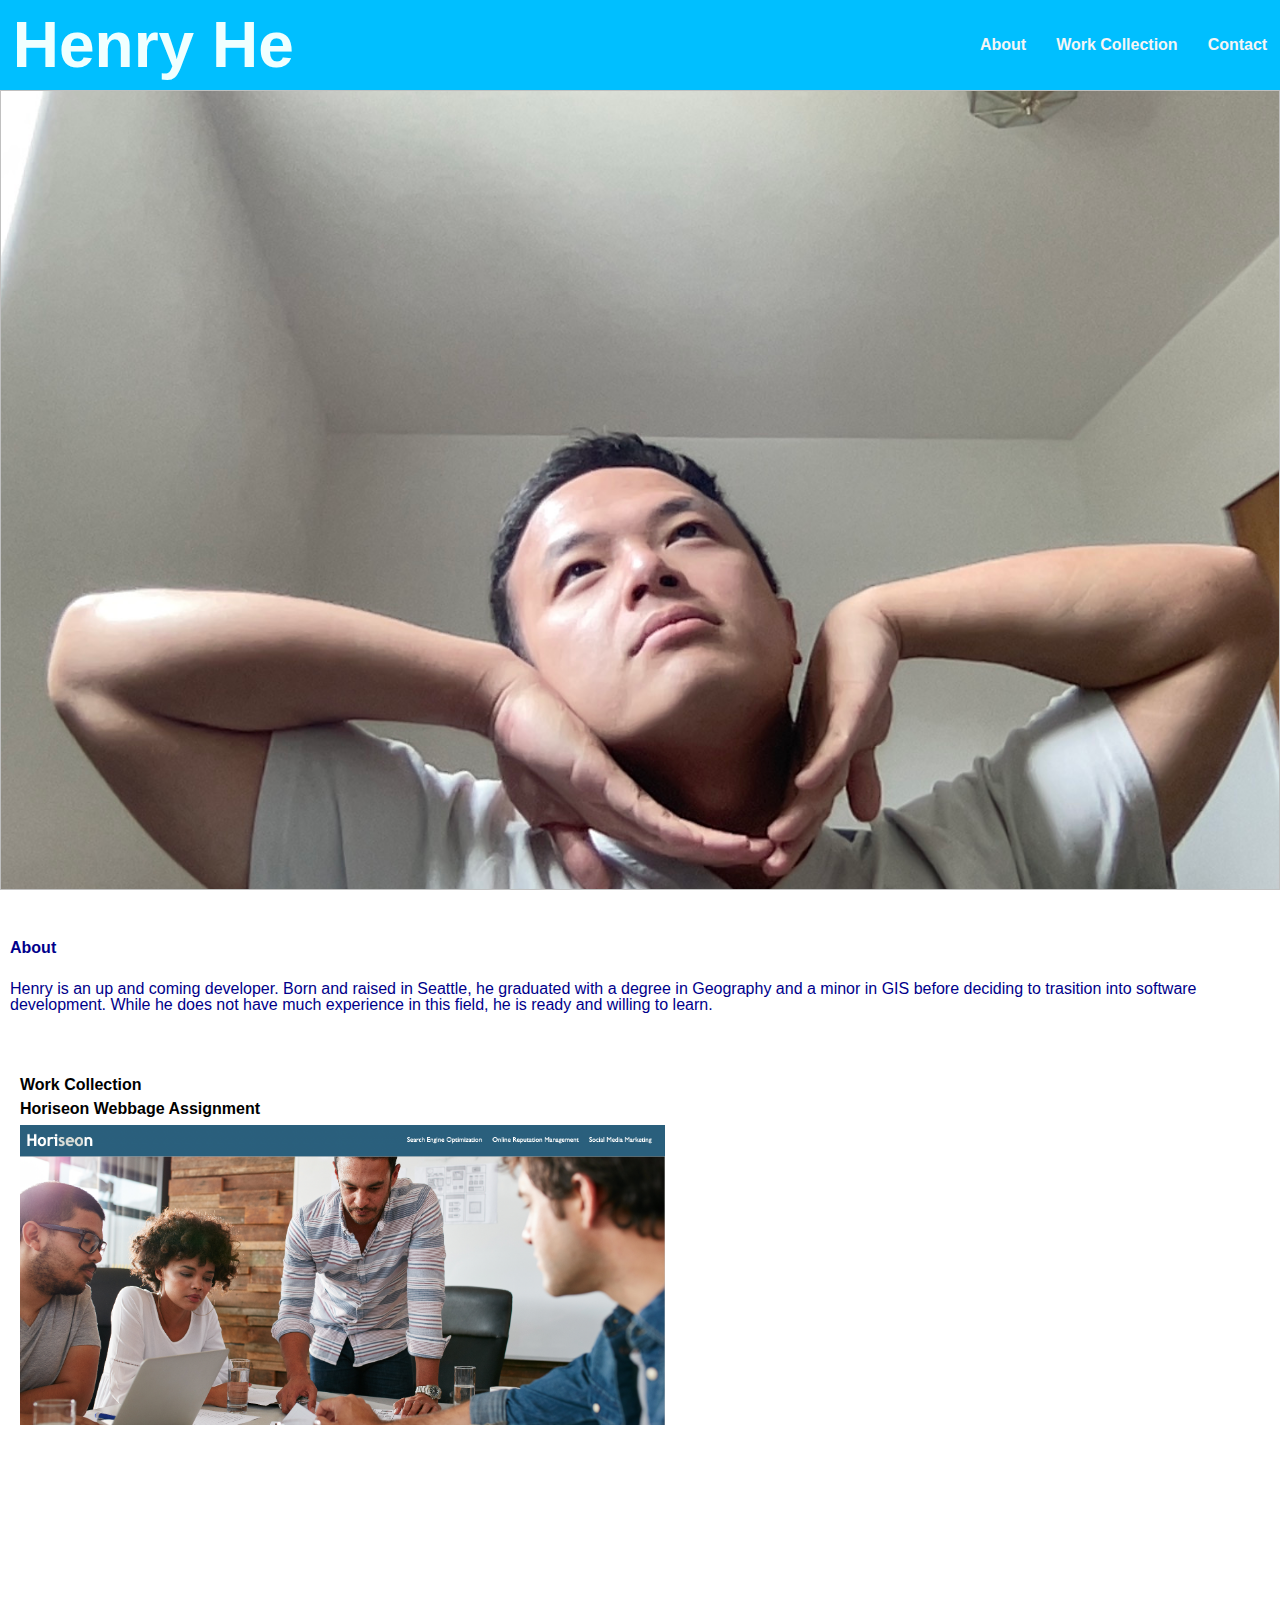
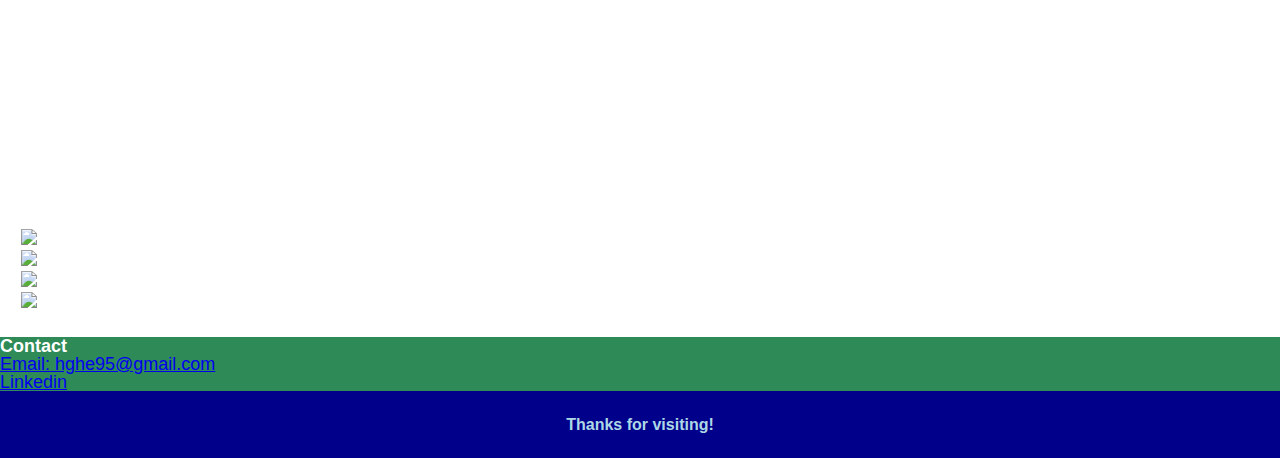
==== index.html @ d85de10f "HW 2 commit" ====
<!DOCTYPE html>
<html lang="en">
<head>
    <meta charset="UTF-8">
    <meta http-equiv="X-UA-Compatible" content="IE=edge">
    <meta name="viewport" content="width=device-width, initial-scale=1.0">
    <title>Henry's Portfolio</title>
    <link rel="stylesheet" href="./assets/css/style.css"/>
    <link rel="stylesheet" href="./assets/css/reset.css"/>
</head>

<body>
    <header class="header">
        <h1>Henry He</h1>
        <nav>
            <ul>
                <li><a href="#about">About</a></li>
                <li><a href="#work-collection">Work Collection</a></li>
                <li><a href="#contact">Contact</a></li>
            </ul>
        </nav>
    </header>

    <img class="profile"></img>

    <section id="about" class="about">
        <h2>About</h2>
        <p>Henry is an up and coming developer. Born and raised in Seattle, he graduated with a degree in Geography and a minor in GIS before deciding to trasition into software development. While he does not have much experience in this field, he is ready and willing to learn.</p>
    </section>

    <main class = "middle">
        <h2 id="work-collection">Work Collection</h2>
        <section class="top inner">
            <h2>Horiseon Webbage Assignment</h2>
            <a href="https://hghe95.github.io/HW-1/">
                <img src="./assets/images/Horiseon.jpg" alt="Horiseon"> 
            </a>
        </section>
        <!--The following are placeholders since I currently only have one application -->
        <div class="other inner">
            <img src="https://upload.wikimedia.org/wikipedia/commons/thumb/1/18/Grey_Square.svg/480px-Grey_Square.svg.png">
        </div>
        <div class="other inner">
            <img src="https://upload.wikimedia.org/wikipedia/commons/thumb/1/18/Grey_Square.svg/480px-Grey_Square.svg.png">
        </div>
        <div class="other inner">
            <img src="https://upload.wikimedia.org/wikipedia/commons/thumb/1/18/Grey_Square.svg/480px-Grey_Square.svg.png">
        </div>
        <div class="other inner">
            <img src="https://upload.wikimedia.org/wikipedia/commons/thumb/1/18/Grey_Square.svg/480px-Grey_Square.svg.png">
        </div>
    </main>
    <aside>
        <section id=contact class="contact">
            <h3>Contact</h3>
                <ul>
                    <li><a href="mailto:hghe95@gmail.com">Email: hghe95@gmail.com</a></li>
                    <li><a href="https://www.linkedin.com/in/henry-he-3695b4b3">Linkedin</a></li>
                </ul>
        </section>
    </aside>
    <footer>
        <h4>Thanks for visiting!</h4>
    </footer>
</body>
</html>
---- assets/css/style.css ----
* {
    box-sizing: border-box;
    padding: 0;
    margin: 0;
}

body {
    display: flex;
    flex-direction:column;
    line-height:1.4;
    background-color: var(--bright-turquoise);
}

header {
    display: flex;
    justify-content: space-between;
    align-items: center;
    padding: 1%;
    background-color: deepskyblue;
    color:azure;
}

.contact {
    background-color: seagreen;
    color: white;
    clear: both;
    font-size: large;
    font-family:Arial, Helvetica, sans-serif;
    
}

.about {
    color: darkblue;
    float:left;
    margin-bottom: 30px;
    margin-left: 10px;
    margin-right: 10px;
}

.header ul li {
    margin-left: 30px;
    color:azure;
}

.header h1 {
    font-size: 400%
}

h2 {
    margin: 2% 0;
    font-size: 200%;
}

nav ul {
    display: flex;
    justify-content: space-between;
    min-width: 300px;
}

nav a {
    color:whitesmoke;
    font-weight: bold;
    text-decoration: none;
}

nav a:hover {
    color: #fff;
}

main {
    display: flex;
    flex: 1 1 0;
    max-width: 96%;
    margin: 2% auto;
}

article {
    border-bottom: 1px solid darkblue;
    height: 200px;
    width: 200px;
}

article p {
    margin: 2% 0;
    font-size: 110%;
}


footer {
    display: flex;
    justify-content: center;
    padding: 2%;
    background-color: darkblue;
    color: lightblue;
}

.profile {
    height: 800px;
    width: 100%;
    margin-bottom: 25px;
    background-image:url(../images/extra-picture.jpg);
    background-size: cover;
    background-position: center;
}

.float-left {
    float: left;
    margin-right: 25px;
}

.float-right {
    float: right;
    margin-left: 25px;
}

.middle {
    width: 400px;
    display: inline-block;
    margin-left: 20px;
}

.middle img {
    max-height: 300px;
    float: center;
}

.middle h2{
    font-size: 100%;
}

.middle::after {
    content: '';
    display: block;
    clear: both;
}
  
.middle > div {
    float: center;
    box-sizing: border-box;
    padding: 1px;
}

.inner {
    width: 100%;
    padding-bottom: 100%;
}

.other {
    width: 50%;
}

.top {
    width: 100%;
  }

@media screen and (max-width: 768px) {
    header {
        flex-direction: column;
    }

    main {
        max-width: 1200px;
    }
}

@media screen and (max-width: 992px) {
    header {
        width: 75%;
    }

    .card-column {
        flex: 0 0 33.333%;
        max-width: 33.333%;
    }
}
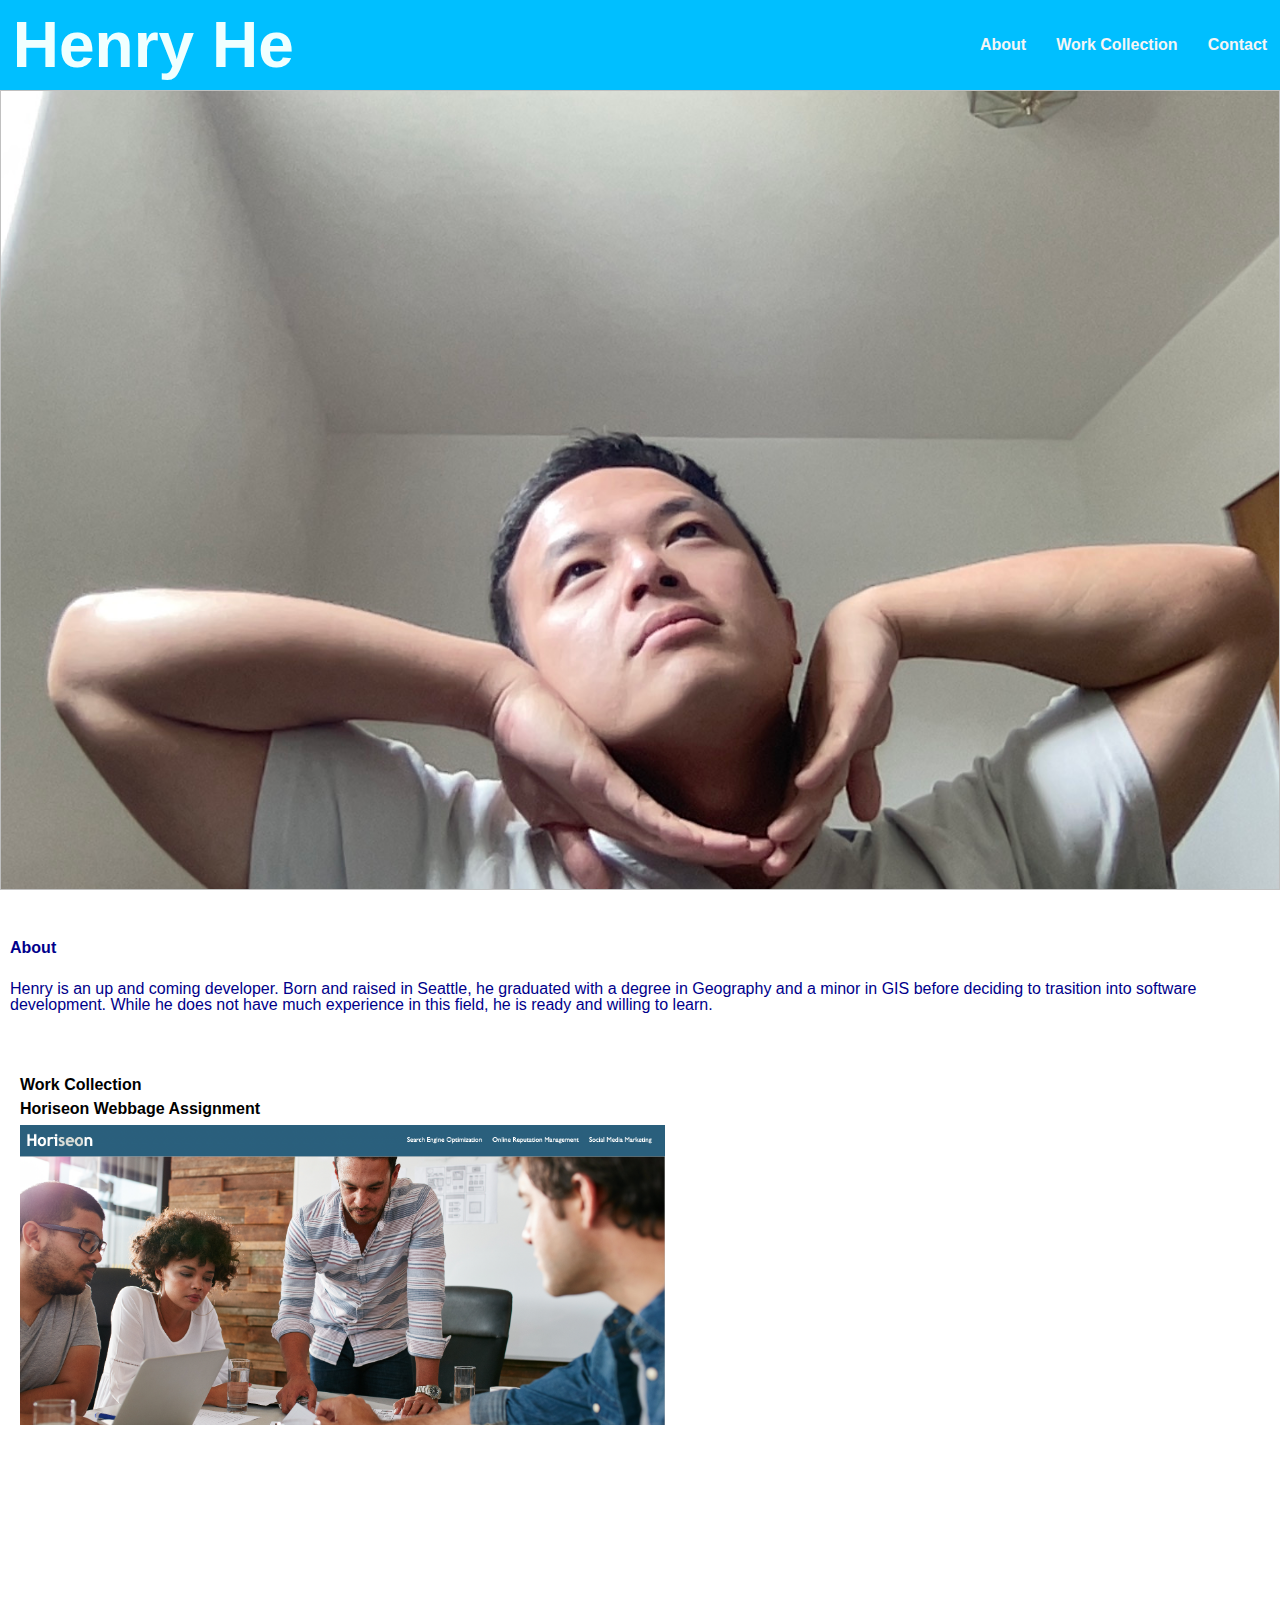
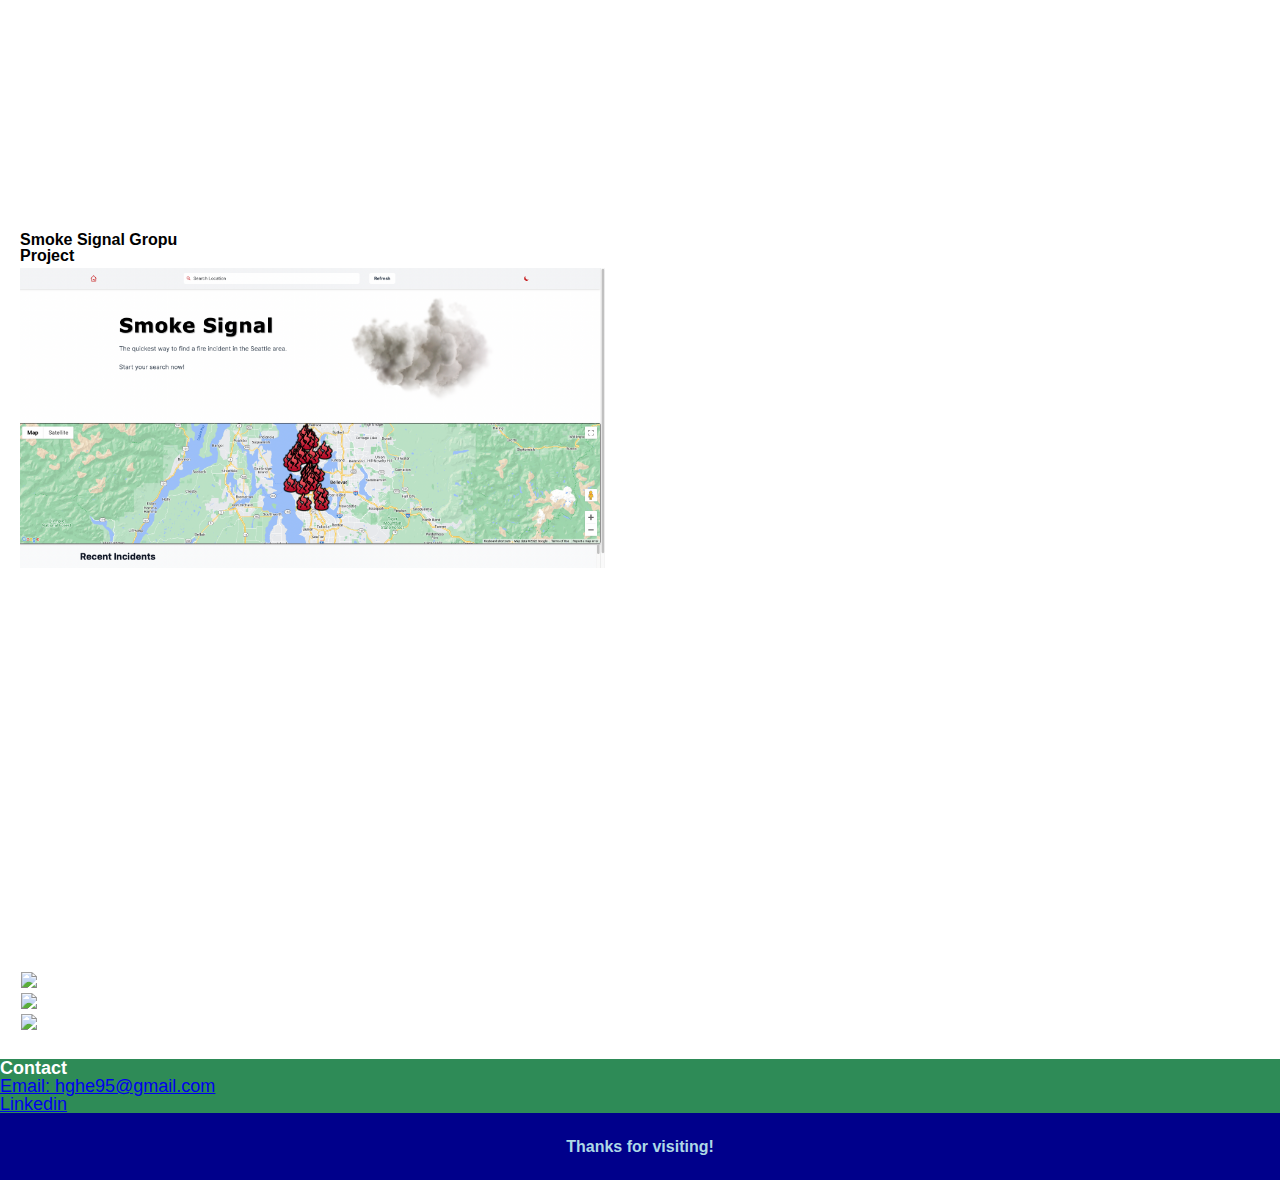
==== commit adc430cb: "Added project" ====
--- a/index.html
+++ b/index.html
@@ -36,10 +36,13 @@
                 <img src="./assets/images/Horiseon.jpg" alt="Horiseon"> 
             </a>
         </section>
-        <!--The following are placeholders since I currently only have one application -->
-        <div class="other inner">
-            <img src="https://upload.wikimedia.org/wikipedia/commons/thumb/1/18/Grey_Square.svg/480px-Grey_Square.svg.png">
-        </div>
+        <section class="other inner"> 
+            <h2>Smoke Signal Gropu Project</h2>
+            <a href="https://jleebootcamp.github.io/smokesignal/">
+                <img src="./assets/images/Smoke-Signal.jpg" alt="Smoke Signal">
+            </a>
+        </section>
+        <!--The following are placeholders since I currently only have a few applications -->
         <div class="other inner">
             <img src="https://upload.wikimedia.org/wikipedia/commons/thumb/1/18/Grey_Square.svg/480px-Grey_Square.svg.png">
         </div>
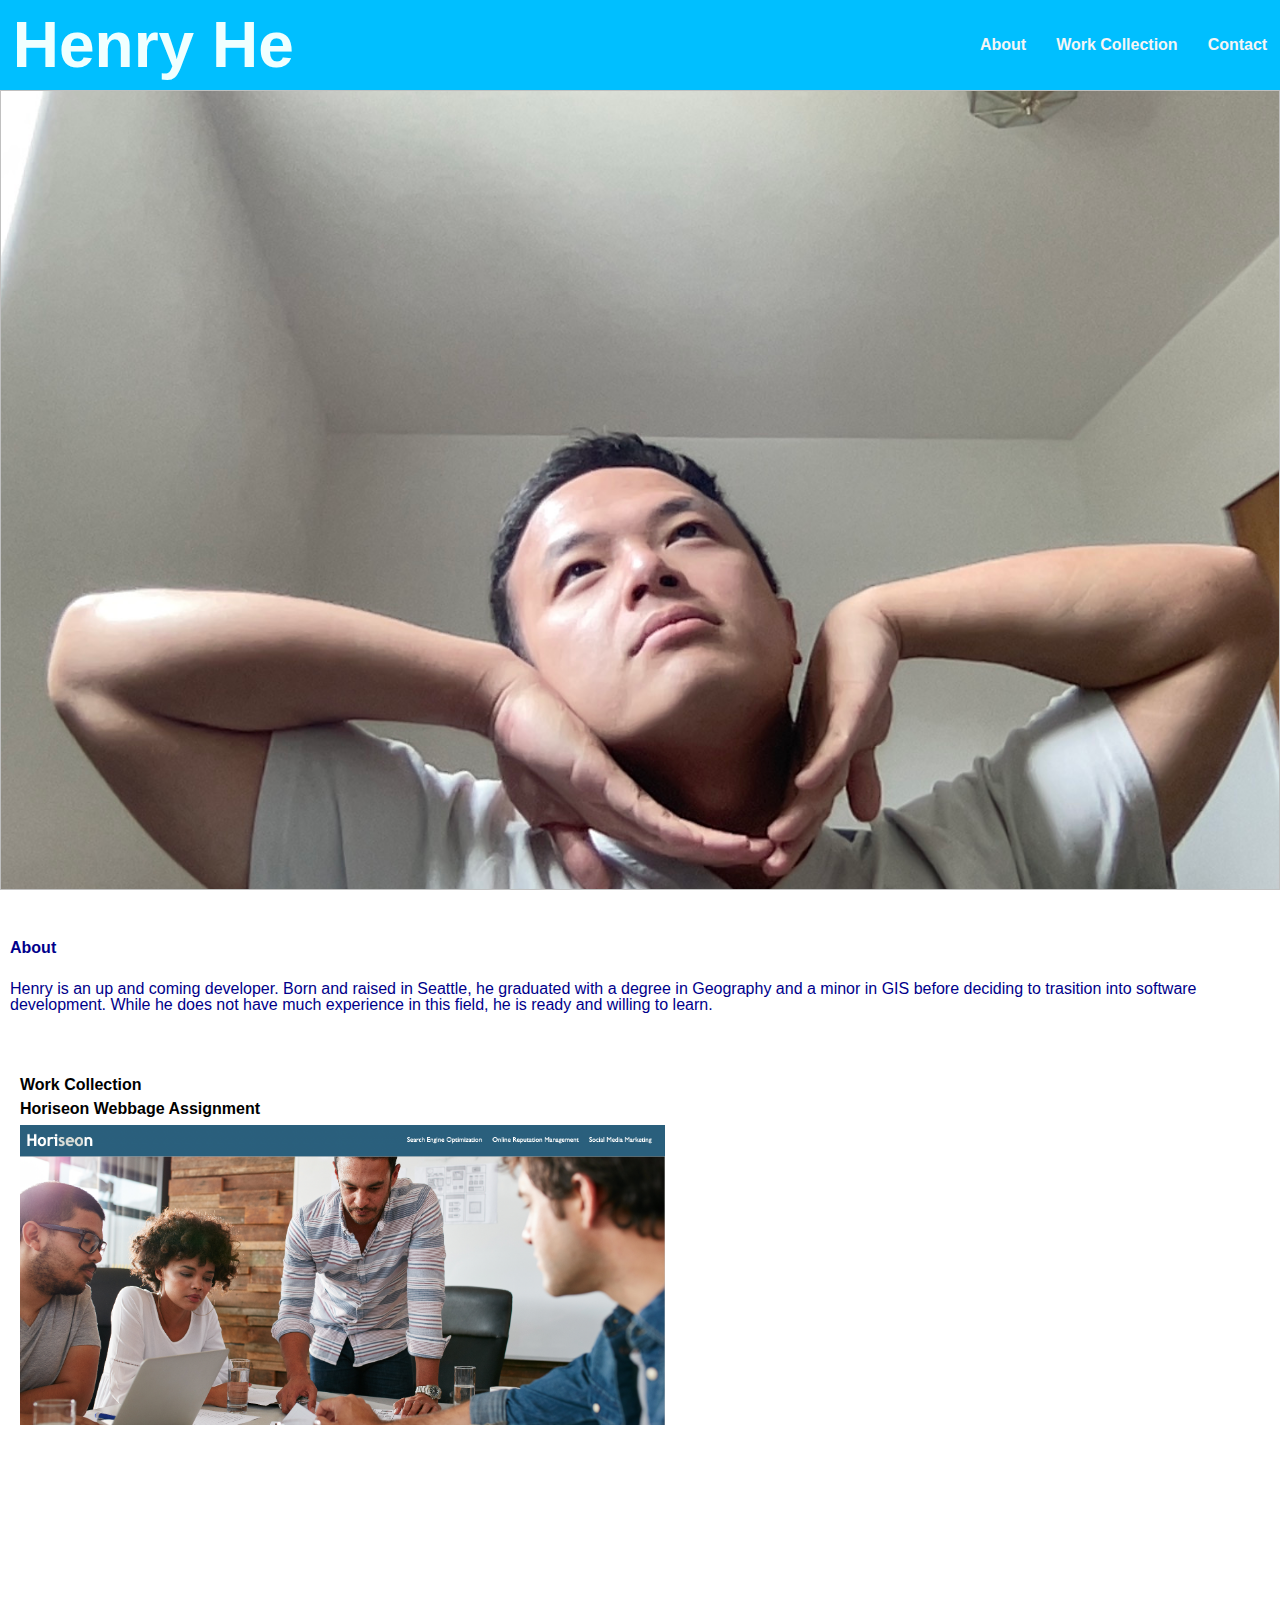
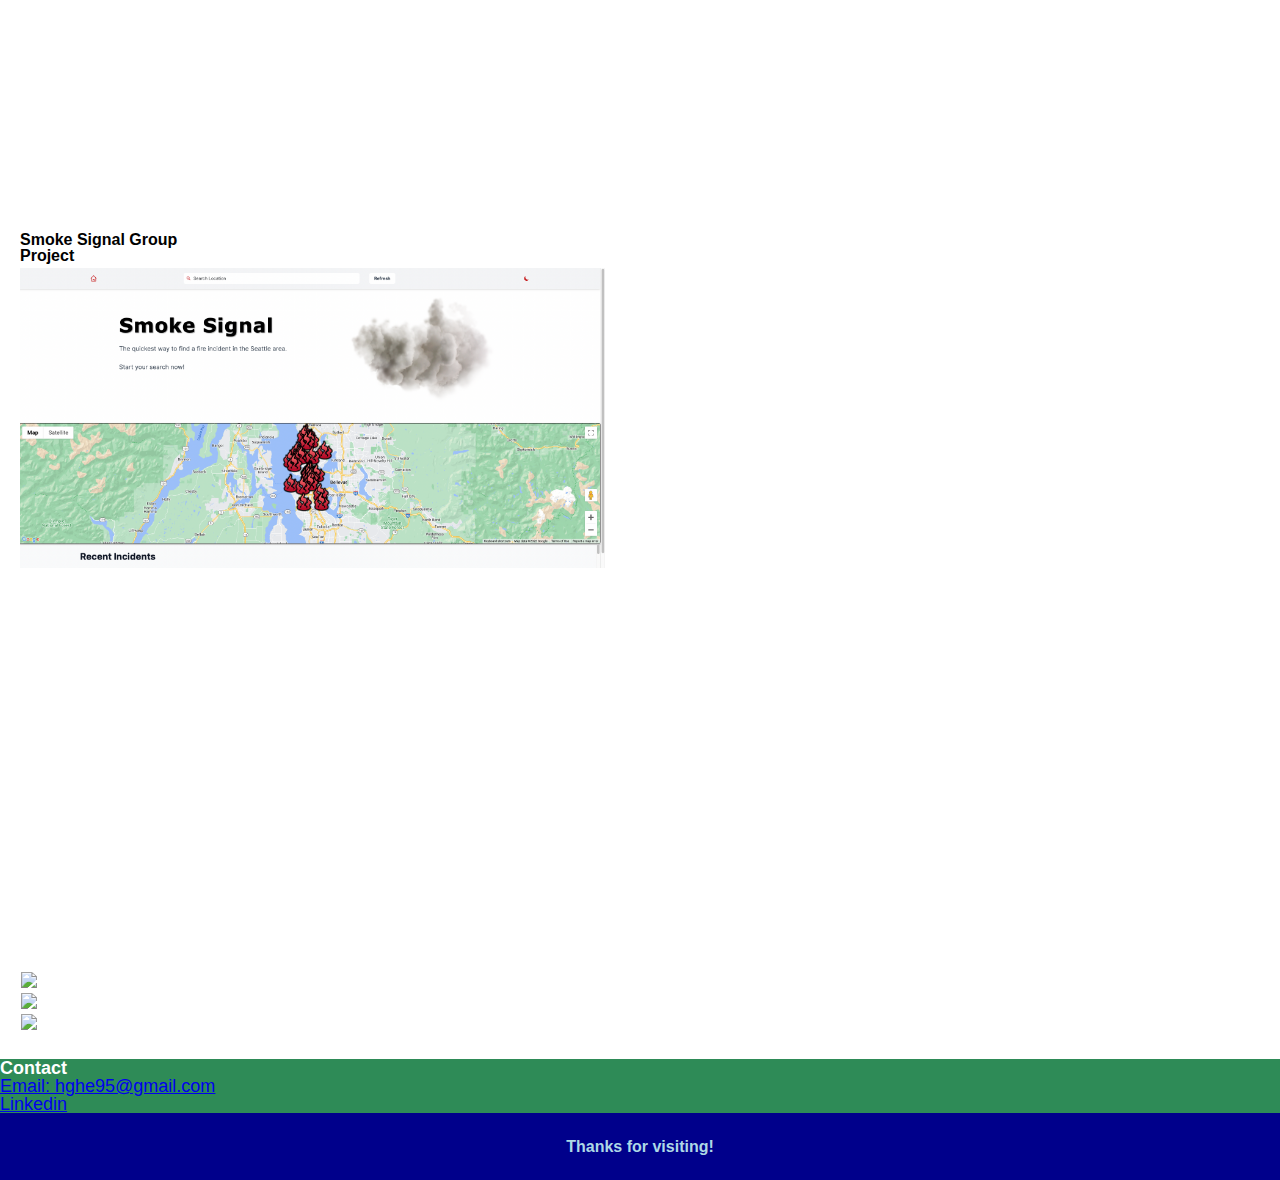
==== commit f35484b2: "Fixed typo" ====
--- a/index.html
+++ b/index.html
@@ -37,7 +37,7 @@
             </a>
         </section>
         <section class="other inner"> 
-            <h2>Smoke Signal Gropu Project</h2>
+            <h2>Smoke Signal Group Project</h2>
             <a href="https://jleebootcamp.github.io/smokesignal/">
                 <img src="./assets/images/Smoke-Signal.jpg" alt="Smoke Signal">
             </a>
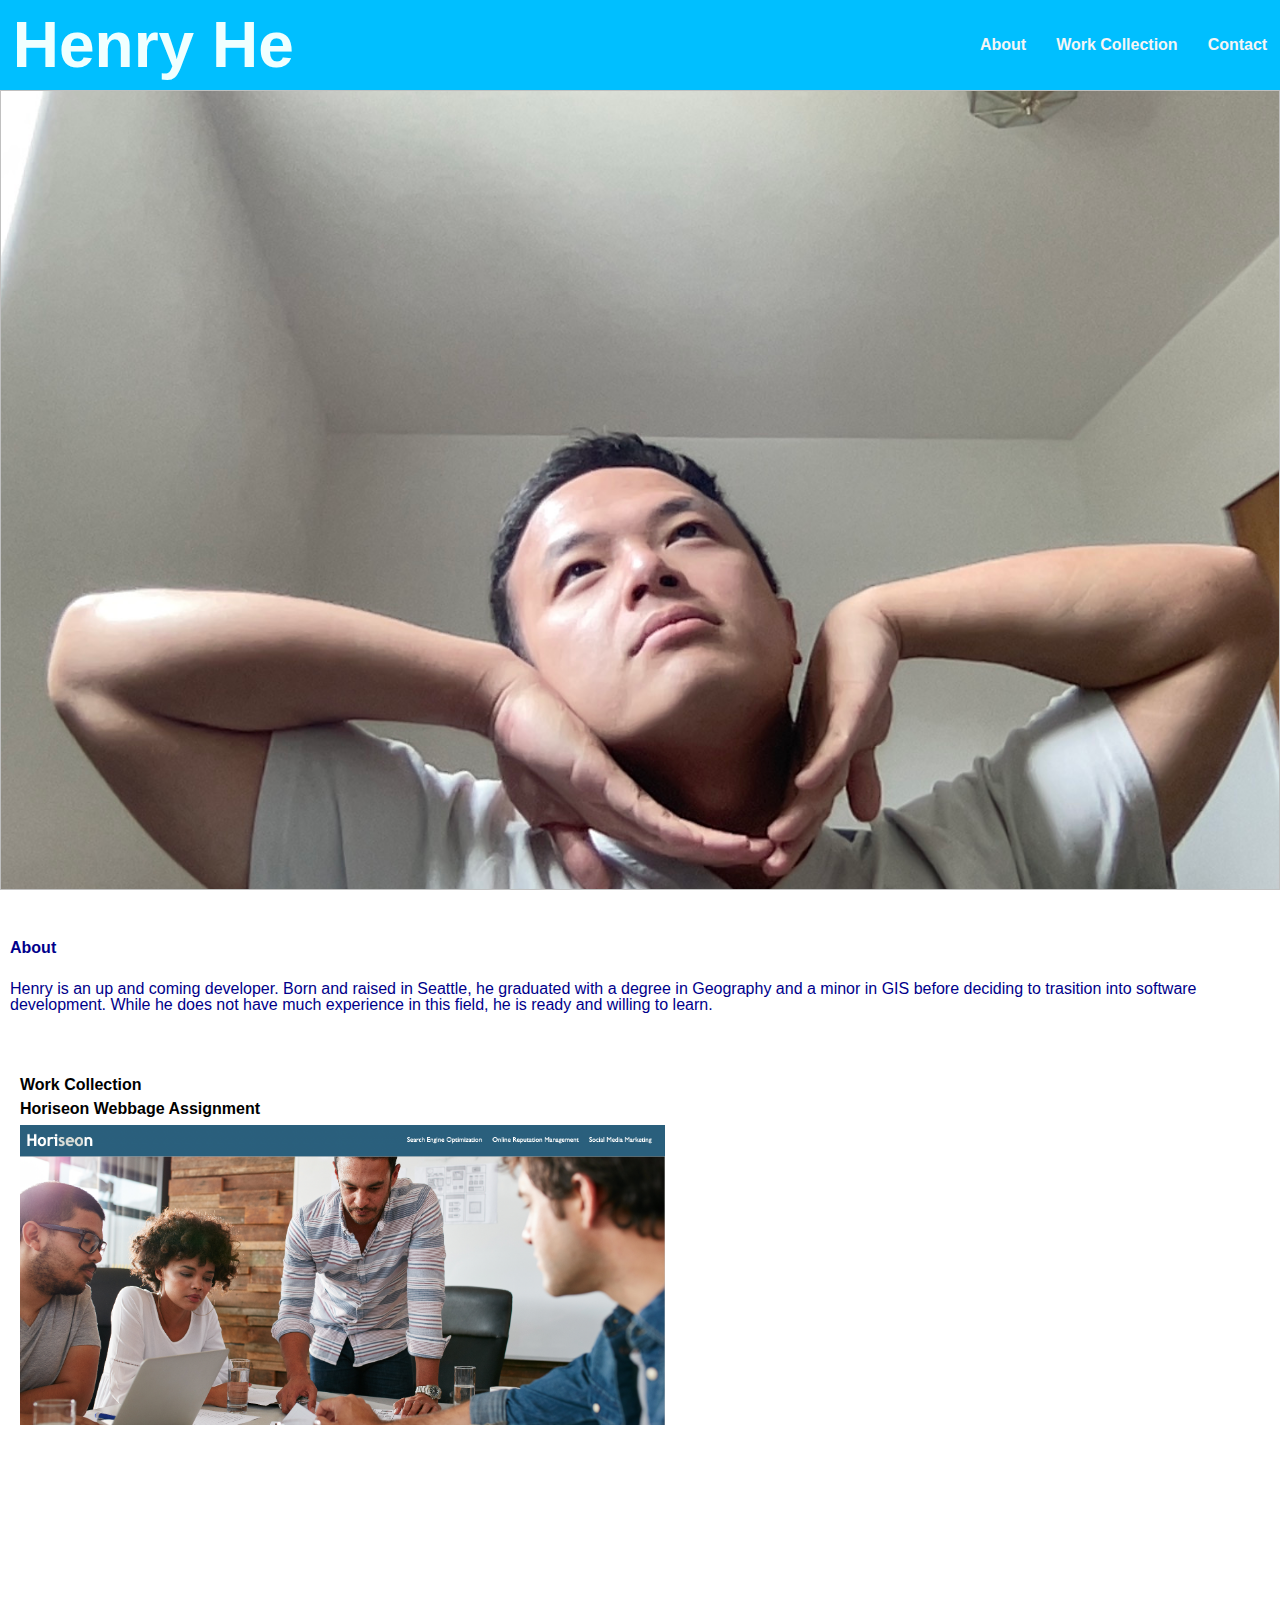
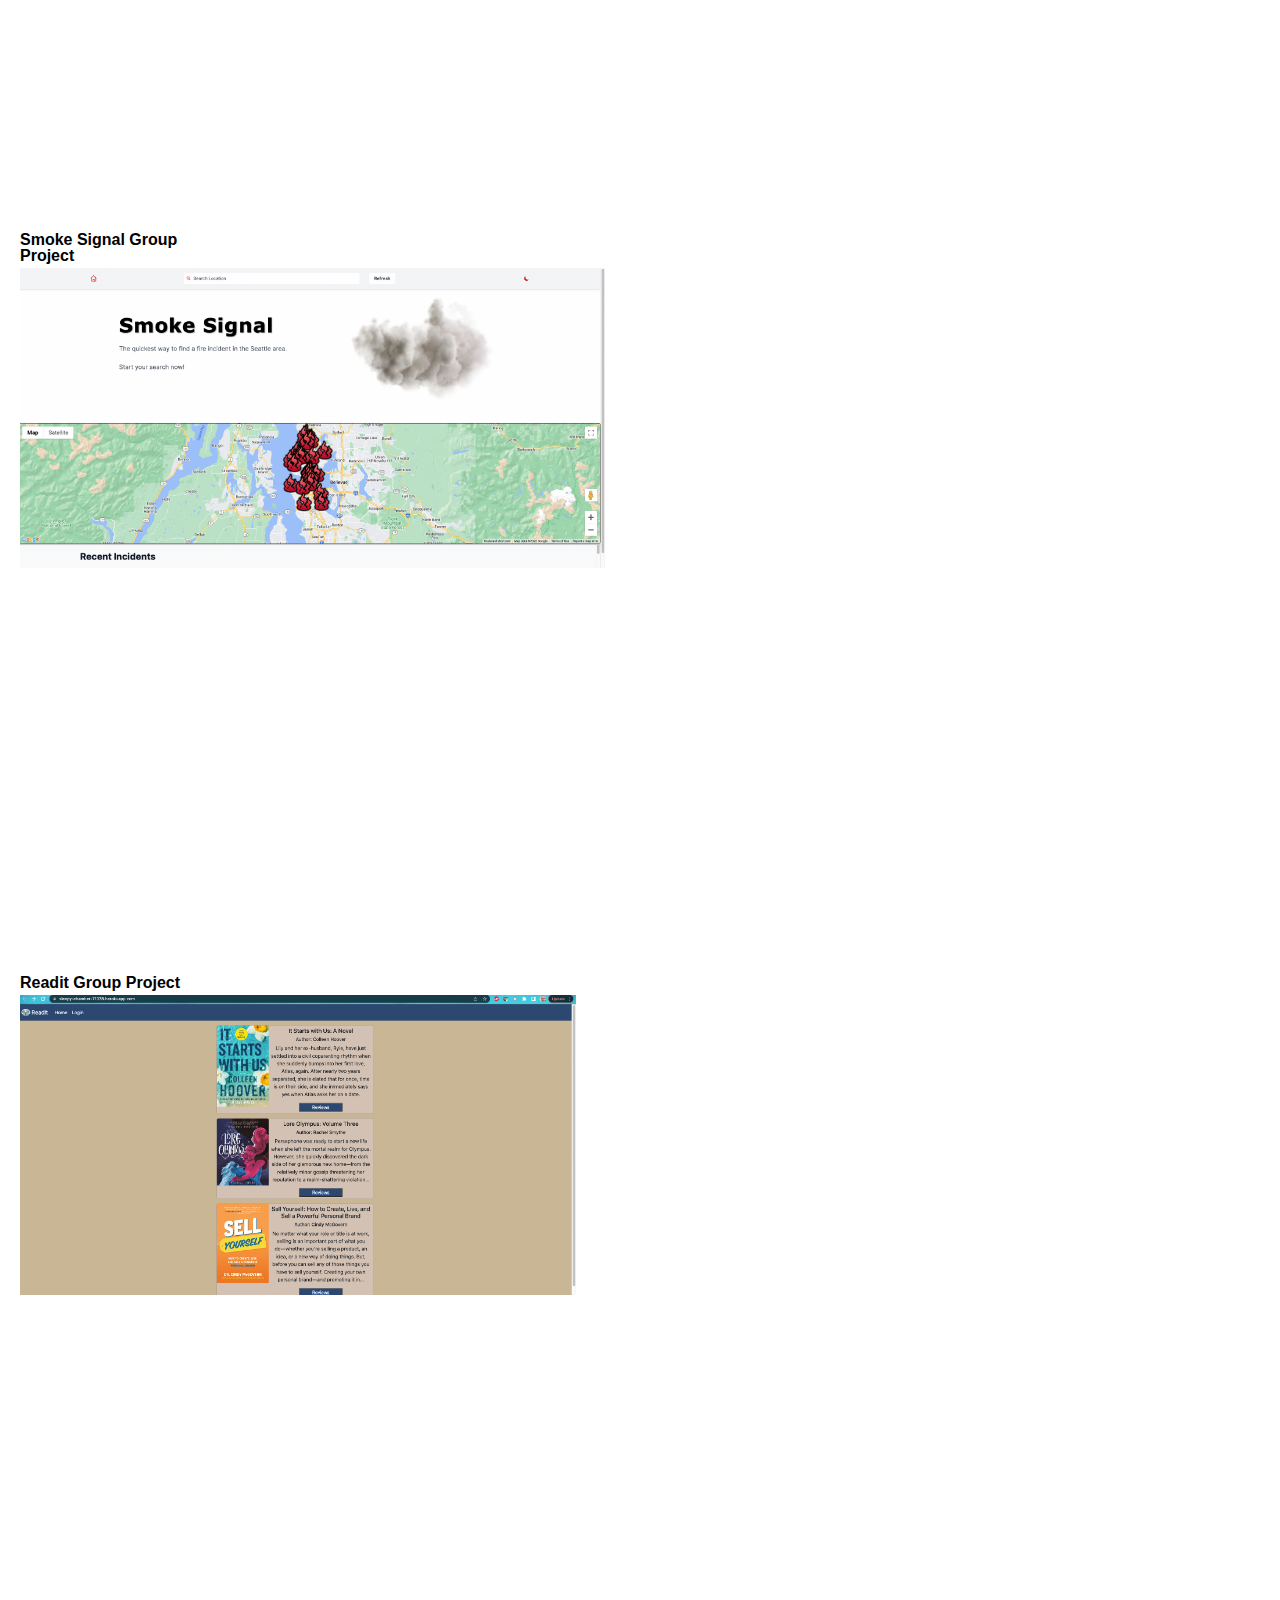
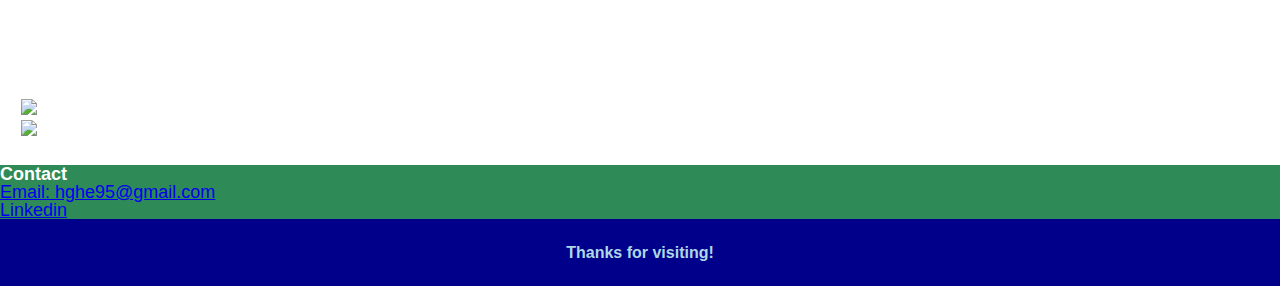
==== commit ab004111: "Adding Readit project" ====
--- a/index.html
+++ b/index.html
@@ -42,10 +42,11 @@
                 <img src="./assets/images/Smoke-Signal.jpg" alt="Smoke Signal">
             </a>
         </section>
-        <!--The following are placeholders since I currently only have a few applications -->
-        <div class="other inner">
-            <img src="https://upload.wikimedia.org/wikipedia/commons/thumb/1/18/Grey_Square.svg/480px-Grey_Square.svg.png">
-        </div>
+        <section class="other inner">
+            <h2> Readit Group Project </h2>
+            <a href="https://sleepy-chamber-71078.herokuapp.com/"></a>
+                <img src="./assets/images/Readit.jpg" alt=" Readit">
+        </section>
         <div class="other inner">
             <img src="https://upload.wikimedia.org/wikipedia/commons/thumb/1/18/Grey_Square.svg/480px-Grey_Square.svg.png">
         </div>
